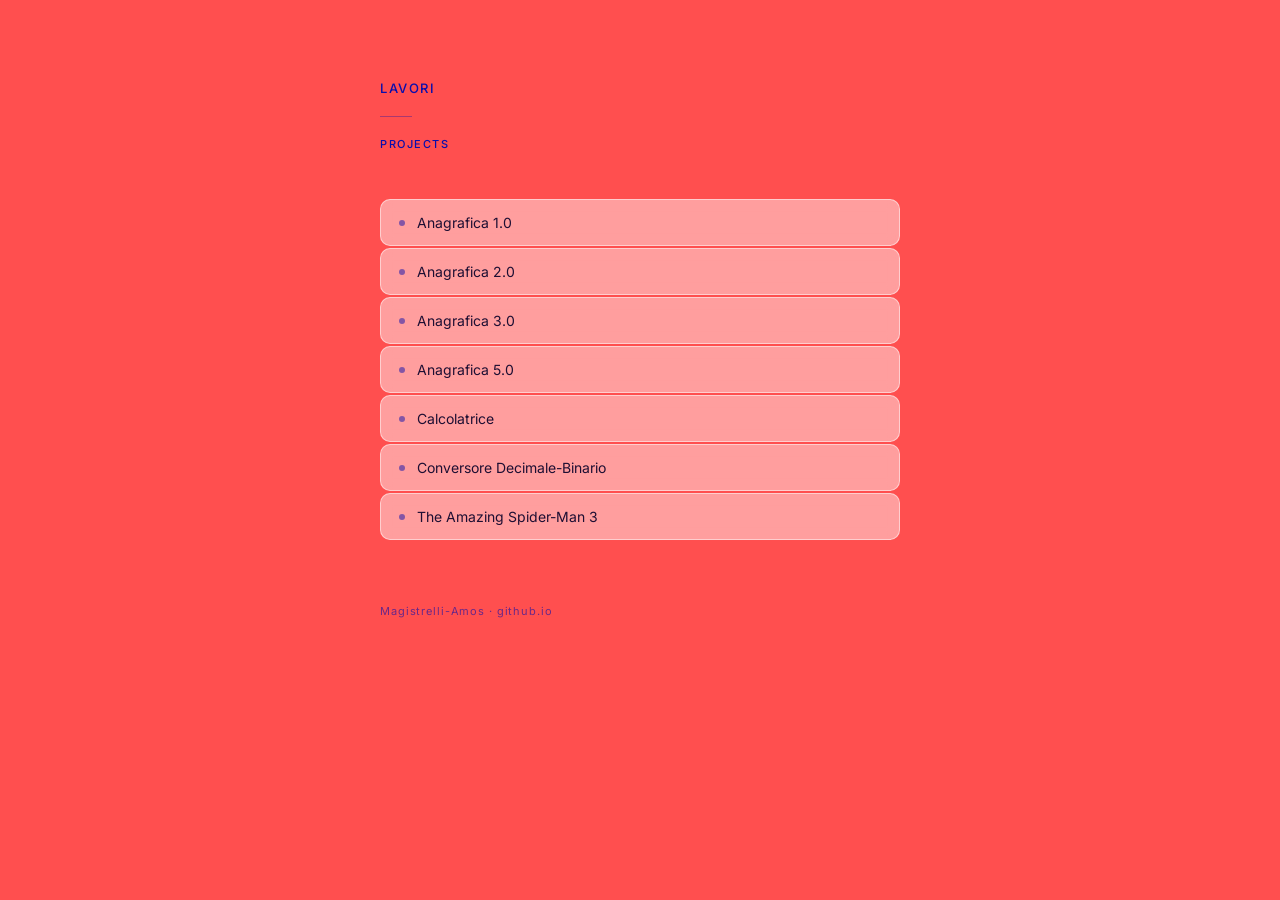
==== index.html @ 0e9fb5b5 "Update index.html" ====
<!DOCTYPE html>
<html lang="it">
  <head>
    <meta charset="UTF-8" />
    <meta name="viewport" content="width=device-width, initial-scale=1.0" />
    <title>Lavori</title>
    <link href="https://fonts.googleapis.com/css2?family=Inter:wght@300;400;500&display=swap" rel="stylesheet" />
    <style>
      *, *::before, *::after { box-sizing: border-box; margin: 0; padding: 0; }

      :root {
        --bg: #ff4f4f;
        --surface: rgba(255,255,255,0.45);
        --border: rgba(255,255,255,0.5);
        --border-hover: rgba(255,255,255,0.85);
        --text-primary: #1e0f33;
        --text-secondary: #090ead;
        --accent: #09f5f5;
      }

      body {
        background-color: var(--bg);
        font-family: 'Inter', sans-serif;
        font-weight: 400;
        color: var(--text-primary);
        min-height: 100vh;
        padding: 80px 24px 100px;
        transition: background-color 1.4s ease;
      }

      body.shiny {
        --bg: #64ccf3;
        --surface: rgba(255,255,255,0.45);
        --border: rgba(255,255,255,0.5);
        --border-hover: rgba(255,255,255,0.85);
        --text-primary: #002f44;
        --text-secondary: #1a6a8a;
        --accent: #004e72;
      }

      .flash {
        position: fixed; inset: 0;
        background: white; opacity: 0;
        pointer-events: none; z-index: 999;
      }
      .flash.active { animation: flash 0.8s ease forwards; }
      @keyframes flash {
        0%   { opacity: 0; }
        15%  { opacity: 0.85; }
        40%  { opacity: 0; }
        55%  { opacity: 0.4; }
        100% { opacity: 0; }
      }

      .container {
        max-width: 520px;
        margin: 0 auto;
      }

      header {
        margin-bottom: 48px;
      }

      .wordmark {
        font-size: 13px;
        font-weight: 500;
        letter-spacing: 0.12em;
        text-transform: uppercase;
        color: var(--text-secondary);
      }

      .divider {
        width: 32px;
        height: 1px;
        background: var(--text-secondary);
        opacity: 0.35;
        margin: 20px 0;
      }

      .section-label {
        font-size: 11px;
        font-weight: 500;
        letter-spacing: 0.14em;
        text-transform: uppercase;
        color: var(--text-secondary);
        margin-bottom: 20px;
      }

      .list {
        list-style: none;
        display: flex;
        flex-direction: column;
        gap: 2px;
      }

      .list-item a {
        display: flex;
        align-items: center;
        justify-content: space-between;
        padding: 14px 18px;
        background: var(--surface);
        border: 0.5px solid var(--border);
        border-radius: 10px;
        text-decoration: none;
        color: var(--text-primary);
        font-size: 14px;
        font-weight: 400;
        backdrop-filter: blur(6px);
        transition: border-color 0.15s, transform 0.15s, background 0.15s;
      }

      .list-item a:hover {
        border-color: var(--border-hover);
        background: rgba(255,255,255,0.6);
        transform: translateX(3px);
      }

      .item-left {
        display: flex;
        align-items: center;
        gap: 12px;
      }

      .item-dot {
        width: 6px; height: 6px;
        border-radius: 50%;
        background: var(--text-secondary);
        opacity: 0.5;
        flex-shrink: 0;
        transition: opacity 0.15s, background 0.15s;
      }

      .list-item a:hover .item-dot {
        opacity: 1;
        background: var(--accent);
      }

      .item-arrow {
        font-size: 13px;
        color: var(--text-secondary);
        opacity: 0;
        transition: opacity 0.15s, transform 0.15s;
      }

      .list-item a:hover .item-arrow {
        opacity: 1;
        transform: translateX(2px);
      }

      .list-item.wip a { opacity: 0.4; }

      footer {
        margin-top: 64px;
        font-size: 11px;
        color: var(--text-secondary);
        opacity: 0.6;
        letter-spacing: 0.08em;
      }

      @media (max-width: 480px) {
        body { padding: 48px 16px 80px; }
        .list-item a { padding: 13px 14px; }
      }
    </style>
  </head>
  <body>
    <div class="flash" id="flash"></div>

    <div class="container">
      <header>
        <div class="wordmark">Lavori</div>
        <div class="divider"></div>
        <div class="section-label">Projects</div>
      </header>

      <ul class="list">
        <li class="list-item"><a href="https://magistrelli-amos.github.io/lavoritps/Anagrafica Utente.html"><div class="item-left"><span class="item-dot"></span><span>Anagrafica 1.0</span></div><span class="item-arrow">→</span></a></li>
        <li class="list-item"><a href="https://magistrelli-amos.github.io/lavoritps/Anagrafica2.0.html"><div class="item-left"><span class="item-dot"></span><span>Anagrafica 2.0</span></div><span class="item-arrow">→</span></a></li>
        <li class="list-item"><a href="https://magistrelli-amos.github.io/lavoritps/anagrafica_3.0.html"><div class="item-left"><span class="item-dot"></span><span>Anagrafica 3.0</span></div><span class="item-arrow">→</span></a></li>
        <li class="list-item"><a href="https://magistrelli-amos.github.io/lavoritps/Anagrafica 5.0.html"><div class="item-left"><span class="item-dot"></span><span>Anagrafica 5.0</span></div><span class="item-arrow">→</span></a></li>
        <li class="list-item"><a href="https://magistrelli-amos.github.io/lavoritps/Calcolatrice.html"><div class="item-left"><span class="item-dot"></span><span>Calcolatrice</span></div><span class="item-arrow">→</span></a></li>
        <li class="list-item"><a href="https://magistrelli-amos.github.io/lavoritps/Conversore Decimale-Binario.html"><div class="item-left"><span class="item-dot"></span><span>Conversore Decimale-Binario</span></div><span class="item-arrow">→</span></a></li>
         <li class="list-item"><a href="https://magistrelli-amos.github.io/lavoritps/TASM3_fansite.html"><div class="item-left"><span class="item-dot"></span><span>The Amazing Spider-Man 3</span></div><span class="item-arrow">→</span></a></li>
      </ul>

      <footer>Magistrelli-Amos · github.io</footer>
    </div>

    <script>
      if (Math.random() < 1 / 4096) {
        const flash = document.getElementById('flash');
        flash.classList.add('active');
        setTimeout(() => {
          document.body.classList.add('shiny');
          flash.classList.remove('active');
        }, 420);
      }
    </script>
  </body>
</html>
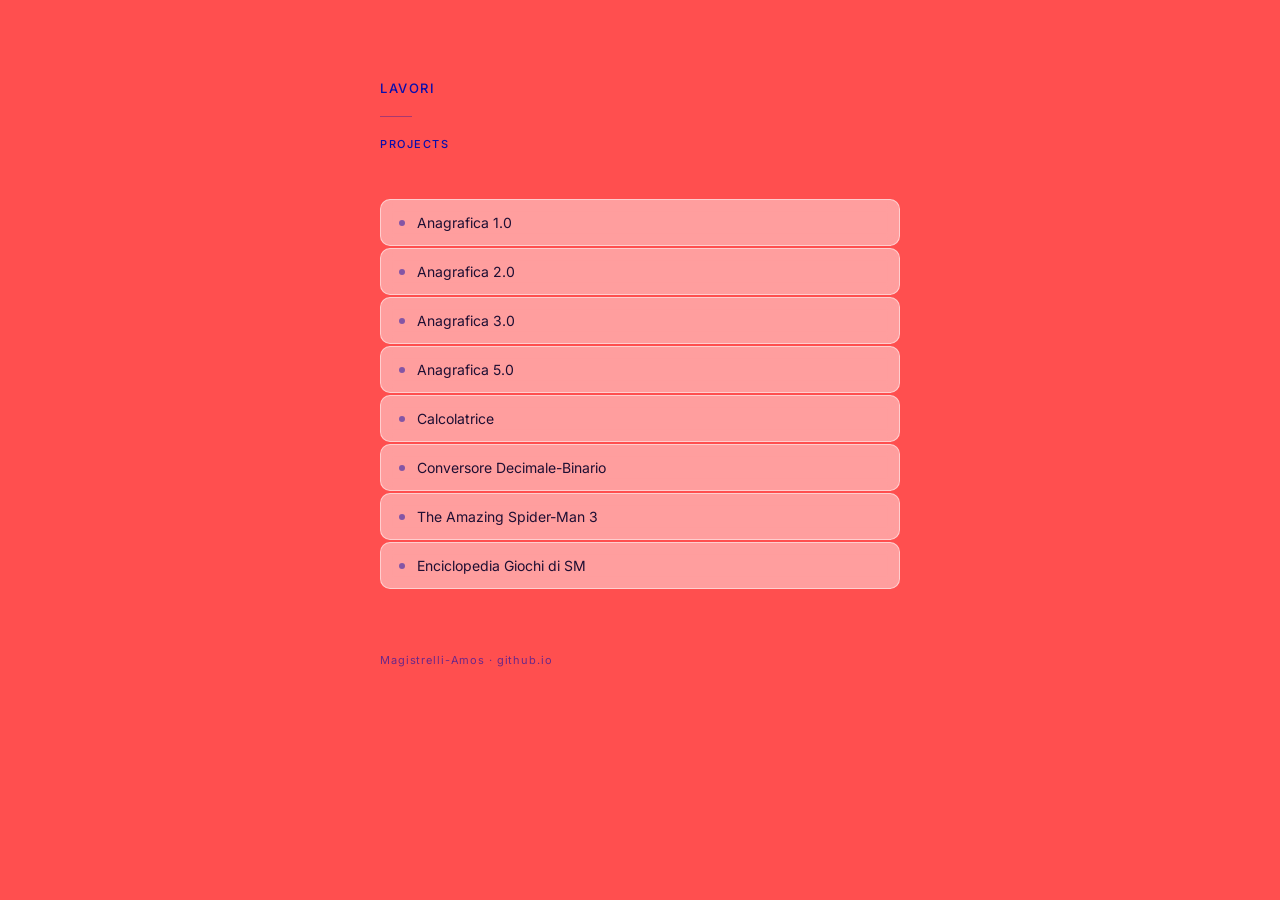
==== commit 2be9a863: "Add link to Spiderman Games Encyclopedia" ====
--- a/index.html
+++ b/index.html
@@ -181,6 +181,7 @@
         <li class="list-item"><a href="https://magistrelli-amos.github.io/lavoritps/Calcolatrice.html"><div class="item-left"><span class="item-dot"></span><span>Calcolatrice</span></div><span class="item-arrow">→</span></a></li>
         <li class="list-item"><a href="https://magistrelli-amos.github.io/lavoritps/Conversore Decimale-Binario.html"><div class="item-left"><span class="item-dot"></span><span>Conversore Decimale-Binario</span></div><span class="item-arrow">→</span></a></li>
          <li class="list-item"><a href="https://magistrelli-amos.github.io/lavoritps/TASM3_fansite.html"><div class="item-left"><span class="item-dot"></span><span>The Amazing Spider-Man 3</span></div><span class="item-arrow">→</span></a></li>
+        <li class="list-item"><a href="https://magistrelli-amos.github.io/lavoritps/spiderman_games_encyclopedia.html"><div class="item-left"><span class="item-dot"></span><span>Enciclopedia Giochi di SM</span></div><span class="item-arrow">→</span></a></li>
       </ul>
 
       <footer>Magistrelli-Amos · github.io</footer>
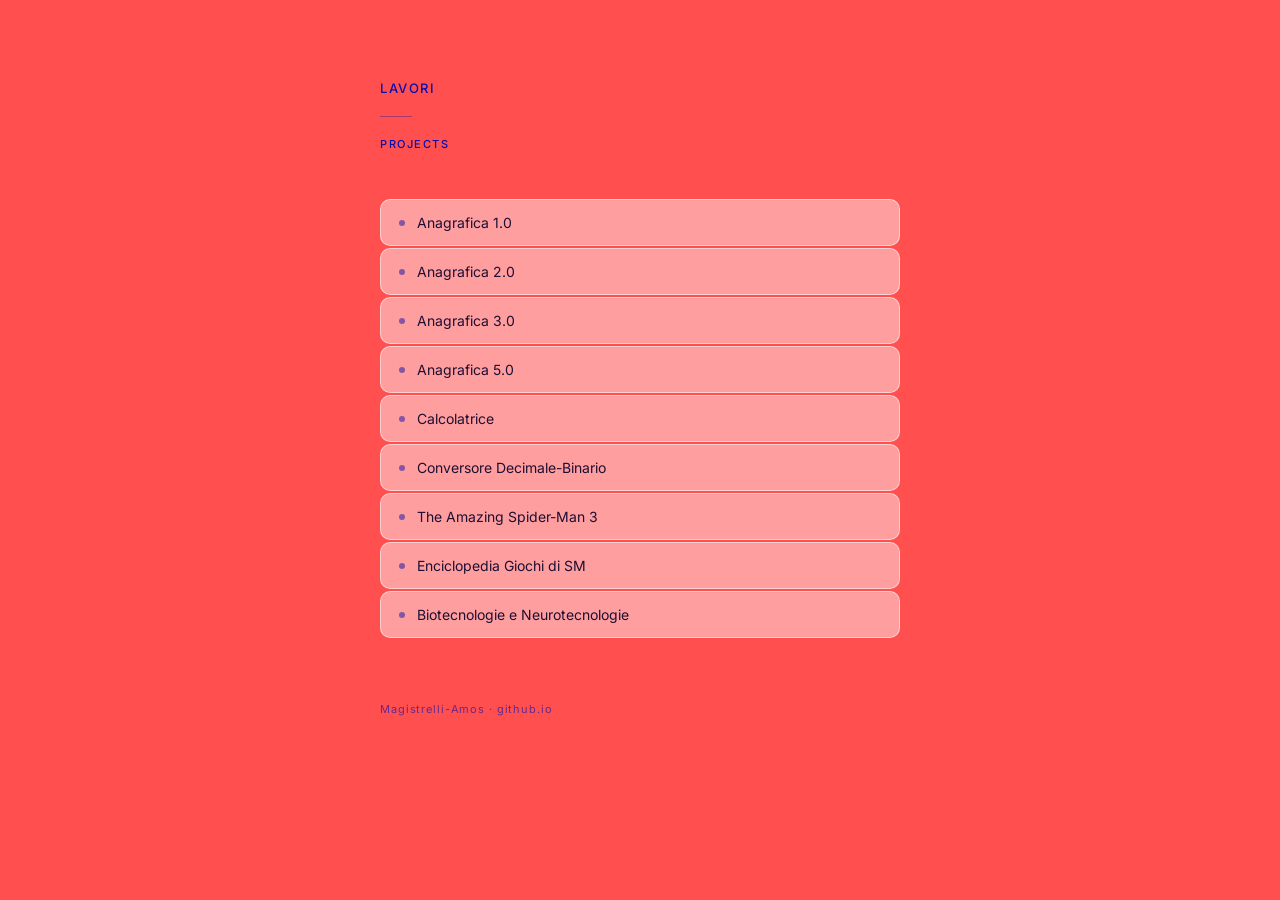
==== commit 0b28f593: "Add link to Biotecnologie e Neurotecnologie" ====
--- a/index.html
+++ b/index.html
@@ -182,6 +182,7 @@
         <li class="list-item"><a href="https://magistrelli-amos.github.io/lavoritps/Conversore Decimale-Binario.html"><div class="item-left"><span class="item-dot"></span><span>Conversore Decimale-Binario</span></div><span class="item-arrow">→</span></a></li>
          <li class="list-item"><a href="https://magistrelli-amos.github.io/lavoritps/TASM3_fansite.html"><div class="item-left"><span class="item-dot"></span><span>The Amazing Spider-Man 3</span></div><span class="item-arrow">→</span></a></li>
         <li class="list-item"><a href="https://magistrelli-amos.github.io/lavoritps/spiderman_games_encyclopedia.html"><div class="item-left"><span class="item-dot"></span><span>Enciclopedia Giochi di SM</span></div><span class="item-arrow">→</span></a></li>
+        <li class="list-item"><a href="https://magistrelli-amos.github.io/lavoritps/biotecnologie-neurotecnologie.htm"><div class="item-left"><span class="item-dot"></span><span>Biotecnologie e Neurotecnologie</span></div><span class="item-arrow">→</span></a></li>
       </ul>
 
       <footer>Magistrelli-Amos · github.io</footer>
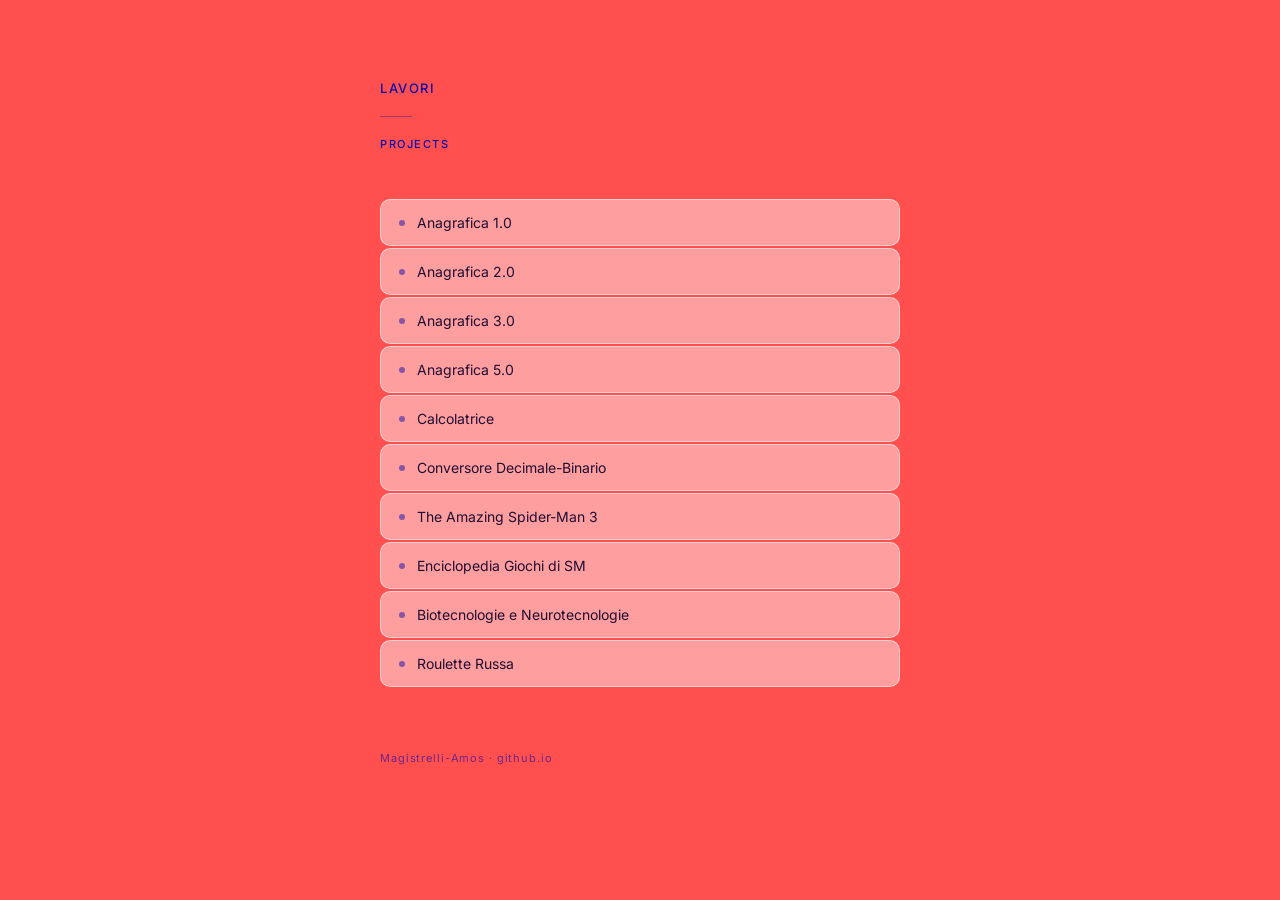
==== commit 217f7116: "Update index.html" ====
--- a/index.html
+++ b/index.html
@@ -182,7 +182,8 @@
         <li class="list-item"><a href="https://magistrelli-amos.github.io/lavoritps/Conversore Decimale-Binario.html"><div class="item-left"><span class="item-dot"></span><span>Conversore Decimale-Binario</span></div><span class="item-arrow">→</span></a></li>
          <li class="list-item"><a href="https://magistrelli-amos.github.io/lavoritps/TASM3_fansite.html"><div class="item-left"><span class="item-dot"></span><span>The Amazing Spider-Man 3</span></div><span class="item-arrow">→</span></a></li>
         <li class="list-item"><a href="https://magistrelli-amos.github.io/lavoritps/spiderman_games_encyclopedia.html"><div class="item-left"><span class="item-dot"></span><span>Enciclopedia Giochi di SM</span></div><span class="item-arrow">→</span></a></li>
-        <li class="list-item"><a href="https://magistrelli-amos.github.io/lavoritps/biotecnologie-neurotecnologie.htm"><div class="item-left"><span class="item-dot"></span><span>Biotecnologie e Neurotecnologie</span></div><span class="item-arrow">→</span></a></li>
+        <li class="list-item"><a href="https://magistrelli-amos.github.io/lavoritps/biotecnologie-neurotecnologie.html"><div class="item-left"><span class="item-dot"></span><span>Biotecnologie e Neurotecnologie</span></div><span class="item-arrow">→</span></a></li>
+         <li class="list-item"><a href="https://magistrelli-amos.github.io/lavoritps/roulette.html"><div class="item-left"><span class="item-dot"></span><span>Roulette Russa</span></div><span class="item-arrow">→</span></a></li>
       </ul>
 
       <footer>Magistrelli-Amos · github.io</footer>
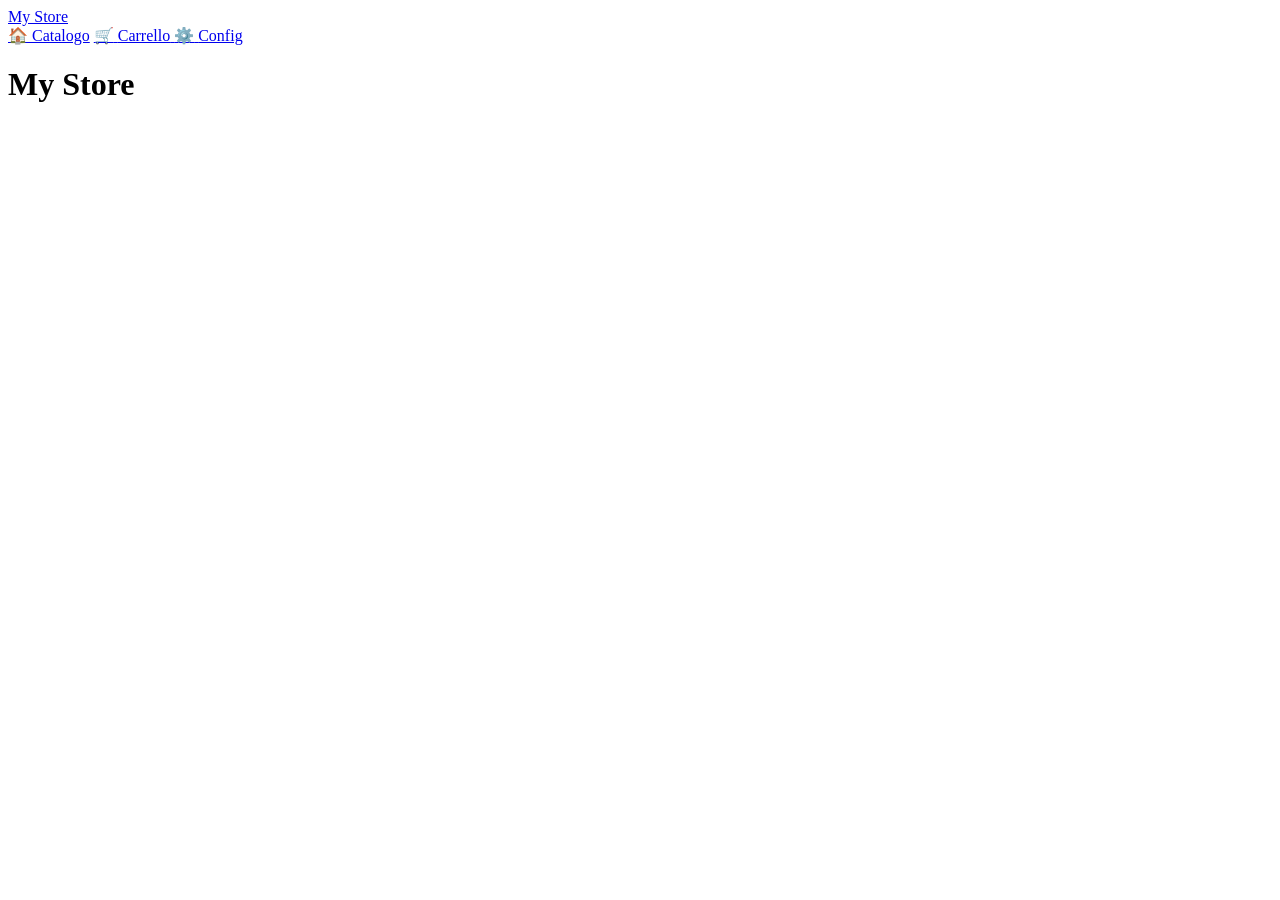
==== commit 2aca195b: "Add files via upload" ====
--- a/index.html
+++ b/index.html
@@ -1,203 +1,229 @@
 <!DOCTYPE html>
 <html lang="it">
-  <head>
-    <meta charset="UTF-8" />
-    <meta name="viewport" content="width=device-width, initial-scale=1.0" />
-    <title>Lavori</title>
-    <link href="https://fonts.googleapis.com/css2?family=Inter:wght@300;400;500&display=swap" rel="stylesheet" />
-    <style>
-      *, *::before, *::after { box-sizing: border-box; margin: 0; padding: 0; }
-
-      :root {
-        --bg: #ff4f4f;
-        --surface: rgba(255,255,255,0.45);
-        --border: rgba(255,255,255,0.5);
-        --border-hover: rgba(255,255,255,0.85);
-        --text-primary: #1e0f33;
-        --text-secondary: #090ead;
-        --accent: #09f5f5;
-      }
-
-      body {
-        background-color: var(--bg);
-        font-family: 'Inter', sans-serif;
-        font-weight: 400;
-        color: var(--text-primary);
-        min-height: 100vh;
-        padding: 80px 24px 100px;
-        transition: background-color 1.4s ease;
-      }
-
-      body.shiny {
-        --bg: #64ccf3;
-        --surface: rgba(255,255,255,0.45);
-        --border: rgba(255,255,255,0.5);
-        --border-hover: rgba(255,255,255,0.85);
-        --text-primary: #002f44;
-        --text-secondary: #1a6a8a;
-        --accent: #004e72;
-      }
-
-      .flash {
-        position: fixed; inset: 0;
-        background: white; opacity: 0;
-        pointer-events: none; z-index: 999;
-      }
-      .flash.active { animation: flash 0.8s ease forwards; }
-      @keyframes flash {
-        0%   { opacity: 0; }
-        15%  { opacity: 0.85; }
-        40%  { opacity: 0; }
-        55%  { opacity: 0.4; }
-        100% { opacity: 0; }
-      }
-
-      .container {
-        max-width: 520px;
-        margin: 0 auto;
-      }
-
-      header {
-        margin-bottom: 48px;
-      }
-
-      .wordmark {
-        font-size: 13px;
-        font-weight: 500;
-        letter-spacing: 0.12em;
-        text-transform: uppercase;
-        color: var(--text-secondary);
-      }
-
-      .divider {
-        width: 32px;
-        height: 1px;
-        background: var(--text-secondary);
-        opacity: 0.35;
-        margin: 20px 0;
-      }
-
-      .section-label {
-        font-size: 11px;
-        font-weight: 500;
-        letter-spacing: 0.14em;
-        text-transform: uppercase;
-        color: var(--text-secondary);
-        margin-bottom: 20px;
-      }
-
-      .list {
-        list-style: none;
-        display: flex;
-        flex-direction: column;
-        gap: 2px;
-      }
-
-      .list-item a {
-        display: flex;
-        align-items: center;
-        justify-content: space-between;
-        padding: 14px 18px;
-        background: var(--surface);
-        border: 0.5px solid var(--border);
-        border-radius: 10px;
-        text-decoration: none;
-        color: var(--text-primary);
-        font-size: 14px;
-        font-weight: 400;
-        backdrop-filter: blur(6px);
-        transition: border-color 0.15s, transform 0.15s, background 0.15s;
-      }
-
-      .list-item a:hover {
-        border-color: var(--border-hover);
-        background: rgba(255,255,255,0.6);
-        transform: translateX(3px);
-      }
-
-      .item-left {
-        display: flex;
-        align-items: center;
-        gap: 12px;
-      }
-
-      .item-dot {
-        width: 6px; height: 6px;
-        border-radius: 50%;
-        background: var(--text-secondary);
-        opacity: 0.5;
-        flex-shrink: 0;
-        transition: opacity 0.15s, background 0.15s;
-      }
-
-      .list-item a:hover .item-dot {
-        opacity: 1;
-        background: var(--accent);
-      }
-
-      .item-arrow {
-        font-size: 13px;
-        color: var(--text-secondary);
-        opacity: 0;
-        transition: opacity 0.15s, transform 0.15s;
-      }
-
-      .list-item a:hover .item-arrow {
-        opacity: 1;
-        transform: translateX(2px);
-      }
-
-      .list-item.wip a { opacity: 0.4; }
-
-      footer {
-        margin-top: 64px;
-        font-size: 11px;
-        color: var(--text-secondary);
-        opacity: 0.6;
-        letter-spacing: 0.08em;
-      }
-
-      @media (max-width: 480px) {
-        body { padding: 48px 16px 80px; }
-        .list-item a { padding: 13px 14px; }
-      }
-    </style>
-  </head>
-  <body>
-    <div class="flash" id="flash"></div>
-
-    <div class="container">
-      <header>
-        <div class="wordmark">Lavori</div>
-        <div class="divider"></div>
-        <div class="section-label">Projects</div>
-      </header>
-
-      <ul class="list">
-        <li class="list-item"><a href="https://magistrelli-amos.github.io/lavoritps/Anagrafica Utente.html"><div class="item-left"><span class="item-dot"></span><span>Anagrafica 1.0</span></div><span class="item-arrow">→</span></a></li>
-        <li class="list-item"><a href="https://magistrelli-amos.github.io/lavoritps/Anagrafica2.0.html"><div class="item-left"><span class="item-dot"></span><span>Anagrafica 2.0</span></div><span class="item-arrow">→</span></a></li>
-        <li class="list-item"><a href="https://magistrelli-amos.github.io/lavoritps/anagrafica_3.0.html"><div class="item-left"><span class="item-dot"></span><span>Anagrafica 3.0</span></div><span class="item-arrow">→</span></a></li>
-        <li class="list-item"><a href="https://magistrelli-amos.github.io/lavoritps/Anagrafica 5.0.html"><div class="item-left"><span class="item-dot"></span><span>Anagrafica 5.0</span></div><span class="item-arrow">→</span></a></li>
-        <li class="list-item"><a href="https://magistrelli-amos.github.io/lavoritps/Calcolatrice.html"><div class="item-left"><span class="item-dot"></span><span>Calcolatrice</span></div><span class="item-arrow">→</span></a></li>
-        <li class="list-item"><a href="https://magistrelli-amos.github.io/lavoritps/Conversore Decimale-Binario.html"><div class="item-left"><span class="item-dot"></span><span>Conversore Decimale-Binario</span></div><span class="item-arrow">→</span></a></li>
-         <li class="list-item"><a href="https://magistrelli-amos.github.io/lavoritps/TASM3_fansite.html"><div class="item-left"><span class="item-dot"></span><span>The Amazing Spider-Man 3</span></div><span class="item-arrow">→</span></a></li>
-        <li class="list-item"><a href="https://magistrelli-amos.github.io/lavoritps/spiderman_games_encyclopedia.html"><div class="item-left"><span class="item-dot"></span><span>Enciclopedia Giochi di SM</span></div><span class="item-arrow">→</span></a></li>
-        <li class="list-item"><a href="https://magistrelli-amos.github.io/lavoritps/biotecnologie-neurotecnologie.html"><div class="item-left"><span class="item-dot"></span><span>Biotecnologie e Neurotecnologie</span></div><span class="item-arrow">→</span></a></li>
-         <li class="list-item"><a href="https://magistrelli-amos.github.io/lavoritps/roulette.html"><div class="item-left"><span class="item-dot"></span><span>Roulette Russa</span></div><span class="item-arrow">→</span></a></li>
-      </ul>
-
-      <footer>Magistrelli-Amos · github.io</footer>
+<head>
+  <meta charset="UTF-8">
+  <meta name="viewport" content="width=device-width, initial-scale=1.0">
+  <title>Catalogo</title>
+  <link rel="stylesheet" href="store.css">
+</head>
+<body>
+
+<!-- NAVBAR -->
+<nav class="navbar">
+  <div class="navbar-inner">
+    <a href="index.html" class="brand">
+      <img src="" class="store-logo" onerror="this.style.display='none'" alt="">
+      <div class="brand-text">
+        <span class="store-name">My Store</span>
+        <span class="store-tagline"></span>
+      </div>
+    </a>
+    <div class="nav-links">
+      <a href="index.html" class="active"><span>🏠</span> <span>Catalogo</span></a>
+      <a href="cart.html" class="cart-btn">
+        <span>🛒</span> <span>Carrello</span>
+        <span id="cart-badge" style="display:none;"></span>
+      </a>
+      <a href="ini.html"><span>⚙️</span> <span>Config</span></a>
     </div>
-
-    <script>
-      if (Math.random() < 1 / 4096) {
-        const flash = document.getElementById('flash');
-        flash.classList.add('active');
-        setTimeout(() => {
-          document.body.classList.add('shiny');
-          flash.classList.remove('active');
-        }, 420);
-      }
-    </script>
-  </body>
+  </div>
+</nav>
+
+<!-- HERO -->
+<div class="page-hero" id="page-hero">
+  <h1 class="store-name">My Store</h1>
+  <p class="store-tagline"></p>
+</div>
+
+<!-- MAIN -->
+<div class="container">
+
+  <!-- NO CONFIG ALERT -->
+  <div id="no-config" style="display:none; text-align:center; padding:80px 24px;">
+    <div style="font-size:4rem;margin-bottom:16px;">📂</div>
+    <h2 style="font-family:var(--font-display);font-size:1.8rem;margin-bottom:10px;">Nessun catalogo configurato</h2>
+    <p style="color:var(--text-muted);margin-bottom:24px;">Carica il tuo file CSV dalla pagina di configurazione per visualizzare i prodotti.</p>
+    <a href="ini.html" class="btn btn-primary btn-lg">⚙️ Configura il negozio</a>
+  </div>
+
+  <!-- FILTERS -->
+  <div class="filters-bar" id="filters-bar" style="display:none;">
+    <div class="search-box">
+      <svg class="search-icon" width="16" height="16" fill="none" stroke="currentColor" stroke-width="2" viewBox="0 0 24 24"><circle cx="11" cy="11" r="8"/><path d="m21 21-4.35-4.35"/></svg>
+      <input type="text" id="search-input" placeholder="Cerca prodotti…" oninput="filterProducts()">
+    </div>
+    <select class="filter-select" id="brand-filter" onchange="filterProducts()">
+      <option value="">Tutte le marche</option>
+    </select>
+    <select class="filter-select" id="sort-select" onchange="filterProducts()">
+      <option value="">Ordine: predefinito</option>
+      <option value="price-asc">Prezzo: crescente</option>
+      <option value="price-desc">Prezzo: decrescente</option>
+      <option value="name-asc">Nome: A-Z</option>
+      <option value="name-desc">Nome: Z-A</option>
+    </select>
+    <span class="results-count" id="results-count"></span>
+  </div>
+
+  <!-- GRID -->
+  <div class="product-grid" id="product-grid"></div>
+
+</div>
+
+<div class="toast-container" id="toast-container"></div>
+
+<script src="store.js"></script>
+<script>
+let allProducts = [];
+let cfg = {};
+
+async function init() {
+  cfg = getConfig();
+  if (!cfg.csvData) {
+    document.getElementById('no-config').style.display = 'block';
+    document.getElementById('filters-bar').style.display = 'none';
+    return;
+  }
+
+  allProducts = parseCSV(cfg.csvData);
+
+  // Apply column mapping
+  if (cfg.mapping) {
+    allProducts = allProducts.map(p => remapProduct(p, cfg.mapping));
+  }
+
+  if (allProducts.length === 0) {
+    document.getElementById('no-config').style.display = 'block';
+    return;
+  }
+
+  document.getElementById('filters-bar').style.display = 'flex';
+  populateBrandFilter();
+  renderProducts(allProducts);
+}
+
+function remapProduct(p, mapping) {
+  const result = { ...p };
+  Object.entries(mapping).forEach(([stdKey, csvKey]) => {
+    if (csvKey && csvKey !== stdKey && p[csvKey] !== undefined) {
+      result[stdKey] = p[csvKey];
+    }
+  });
+  return result;
+}
+
+function populateBrandFilter() {
+  const brands = [...new Set(allProducts.map(p => p.marca).filter(Boolean))].sort();
+  const sel = document.getElementById('brand-filter');
+  brands.forEach(b => {
+    const opt = document.createElement('option');
+    opt.value = b;
+    opt.textContent = b;
+    sel.appendChild(opt);
+  });
+}
+
+function filterProducts() {
+  const q = document.getElementById('search-input').value.toLowerCase();
+  const brand = document.getElementById('brand-filter').value;
+  const sort = document.getElementById('sort-select').value;
+
+  let filtered = allProducts.filter(p => {
+    const matchQ = !q ||
+      (p.marca || '').toLowerCase().includes(q) ||
+      (p.modello || '').toLowerCase().includes(q) ||
+      (p.descrizione || '').toLowerCase().includes(q);
+    const matchBrand = !brand || p.marca === brand;
+    return matchQ && matchBrand;
+  });
+
+  if (sort === 'price-asc') filtered.sort((a,b) => parsePrice(a.prezzo) - parsePrice(b.prezzo));
+  else if (sort === 'price-desc') filtered.sort((a,b) => parsePrice(b.prezzo) - parsePrice(a.prezzo));
+  else if (sort === 'name-asc') filtered.sort((a,b) => (a.modello||'').localeCompare(b.modello||''));
+  else if (sort === 'name-desc') filtered.sort((a,b) => (b.modello||'').localeCompare(a.modello||''));
+
+  renderProducts(filtered);
+}
+
+function renderProducts(products) {
+  const grid = document.getElementById('product-grid');
+  const count = document.getElementById('results-count');
+  const currency = cfg.currency || '€';
+  const labels = cfg.labels || {};
+
+  count.textContent = `${products.length} prodott${products.length === 1 ? 'o' : 'i'}`;
+
+  if (products.length === 0) {
+    grid.innerHTML = `<div style="grid-column:1/-1;text-align:center;padding:60px 24px;color:var(--text-muted);">
+      <div style="font-size:3rem;margin-bottom:12px;">🔍</div>
+      <h3 style="font-family:var(--font-display);margin-bottom:6px;">Nessun prodotto trovato</h3>
+      <p>Prova a modificare la ricerca o i filtri.</p>
+    </div>`;
+    return;
+  }
+
+  grid.innerHTML = products.map((p, i) => {
+    const price = parsePrice(p.prezzo);
+    const priceStr = price > 0 ? formatPrice(price, currency) : (p.prezzo || 'N/D');
+    const imgUrl = p.immagine || '';
+    const delay = Math.min(i * 60, 600);
+
+    return `
+    <div class="product-card" style="animation-delay:${delay}ms" onclick="openProduct(${i})">
+      <div class="card-img-wrap">
+        ${imgUrl
+          ? `<img src="${escHtml(imgUrl)}" alt="${escHtml(p.modello||'')}" loading="lazy" onerror="this.style.display='none';this.nextElementSibling.style.display='flex'">`
+          : ''}
+        <div class="card-img-placeholder" style="display:${imgUrl?'none':'flex'};align-items:center;justify-content:center;width:100%;height:100%">🛍️</div>
+      </div>
+      <div class="card-body">
+        <div class="card-brand">${escHtml(p.marca || '')}</div>
+        <div class="card-title">${escHtml(p.modello || '')}</div>
+        <div class="card-desc">${escHtml(p.descrizione || '')}</div>
+      </div>
+      <div class="card-footer">
+        <span class="card-price">${escHtml(priceStr)}</span>
+        <button class="btn btn-primary btn-sm" onclick="event.stopPropagation();quickAdd(${i})">
+          <svg width="14" height="14" fill="none" stroke="currentColor" stroke-width="2.5" viewBox="0 0 24 24"><path d="M12 5v14M5 12h14"/></svg>
+          Aggiungi
+        </button>
+      </div>
+    </div>`;
+  }).join('');
+
+  // Store reference for quickAdd by index
+  window._filteredProducts = products;
+}
+
+function openProduct(index) {
+  const p = window._filteredProducts[index];
+  if (!p) return;
+  // encode product as base64 in URL param
+  const encoded = btoa(encodeURIComponent(JSON.stringify(p)));
+  window.location.href = `product.html?d=${encoded}`;
+}
+
+function quickAdd(index) {
+  const p = window._filteredProducts[index];
+  if (!p) return;
+  addToCart(p, 1);
+  showToast(`✅ "${p.modello}" aggiunto al carrello!`, 'success');
+}
+
+function escHtml(str) {
+  return String(str).replace(/&/g,'&amp;').replace(/</g,'&lt;').replace(/>/g,'&gt;').replace(/"/g,'&quot;');
+}
+
+function showToast(msg, type = '') {
+  const c = document.getElementById('toast-container');
+  const t = document.createElement('div');
+  t.className = 'toast ' + type;
+  t.textContent = msg;
+  c.appendChild(t);
+  setTimeout(() => t.remove(), 3000);
+}
+
+init();
+</script>
+</body>
 </html>
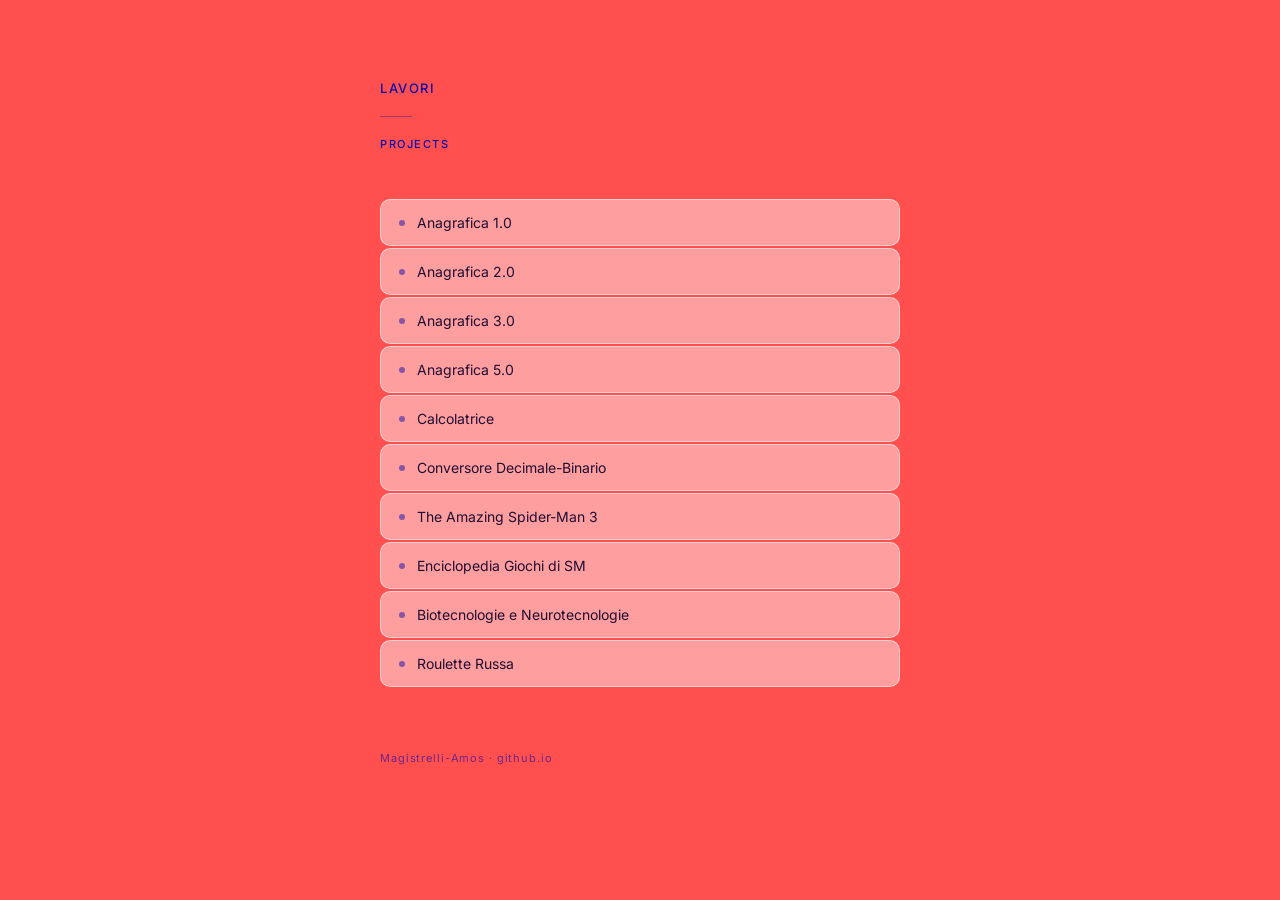
==== commit 99603322: "Refactor index.html for new layout and styles" ====
--- a/index.html
+++ b/index.html
@@ -1,229 +1,203 @@
 <!DOCTYPE html>
 <html lang="it">
-<head>
-  <meta charset="UTF-8">
-  <meta name="viewport" content="width=device-width, initial-scale=1.0">
-  <title>Catalogo</title>
-  <link rel="stylesheet" href="store.css">
-</head>
-<body>
-
-<!-- NAVBAR -->
-<nav class="navbar">
-  <div class="navbar-inner">
-    <a href="index.html" class="brand">
-      <img src="" class="store-logo" onerror="this.style.display='none'" alt="">
-      <div class="brand-text">
-        <span class="store-name">My Store</span>
-        <span class="store-tagline"></span>
-      </div>
-    </a>
-    <div class="nav-links">
-      <a href="index.html" class="active"><span>🏠</span> <span>Catalogo</span></a>
-      <a href="cart.html" class="cart-btn">
-        <span>🛒</span> <span>Carrello</span>
-        <span id="cart-badge" style="display:none;"></span>
-      </a>
-      <a href="ini.html"><span>⚙️</span> <span>Config</span></a>
+  <head>
+    <meta charset="UTF-8" />
+    <meta name="viewport" content="width=device-width, initial-scale=1.0" />
+    <title>Lavori</title>
+    <link href="https://fonts.googleapis.com/css2?family=Inter:wght@300;400;500&display=swap" rel="stylesheet" />
+    <style>
+      *, *::before, *::after { box-sizing: border-box; margin: 0; padding: 0; }
+
+      :root {
+        --bg: #ff4f4f;
+        --surface: rgba(255,255,255,0.45);
+        --border: rgba(255,255,255,0.5);
+        --border-hover: rgba(255,255,255,0.85);
+        --text-primary: #1e0f33;
+        --text-secondary: #090ead;
+        --accent: #09f5f5;
+      }
+
+      body {
+        background-color: var(--bg);
+        font-family: 'Inter', sans-serif;
+        font-weight: 400;
+        color: var(--text-primary);
+        min-height: 100vh;
+        padding: 80px 24px 100px;
+        transition: background-color 1.4s ease;
+      }
+
+      body.shiny {
+        --bg: #64ccf3;
+        --surface: rgba(255,255,255,0.45);
+        --border: rgba(255,255,255,0.5);
+        --border-hover: rgba(255,255,255,0.85);
+        --text-primary: #002f44;
+        --text-secondary: #1a6a8a;
+        --accent: #004e72;
+      }
+
+      .flash {
+        position: fixed; inset: 0;
+        background: white; opacity: 0;
+        pointer-events: none; z-index: 999;
+      }
+      .flash.active { animation: flash 0.8s ease forwards; }
+      @keyframes flash {
+        0%   { opacity: 0; }
+        15%  { opacity: 0.85; }
+        40%  { opacity: 0; }
+        55%  { opacity: 0.4; }
+        100% { opacity: 0; }
+      }
+
+      .container {
+        max-width: 520px;
+        margin: 0 auto;
+      }
+
+      header {
+        margin-bottom: 48px;
+      }
+
+      .wordmark {
+        font-size: 13px;
+        font-weight: 500;
+        letter-spacing: 0.12em;
+        text-transform: uppercase;
+        color: var(--text-secondary);
+      }
+
+      .divider {
+        width: 32px;
+        height: 1px;
+        background: var(--text-secondary);
+        opacity: 0.35;
+        margin: 20px 0;
+      }
+
+      .section-label {
+        font-size: 11px;
+        font-weight: 500;
+        letter-spacing: 0.14em;
+        text-transform: uppercase;
+        color: var(--text-secondary);
+        margin-bottom: 20px;
+      }
+
+      .list {
+        list-style: none;
+        display: flex;
+        flex-direction: column;
+        gap: 2px;
+      }
+
+      .list-item a {
+        display: flex;
+        align-items: center;
+        justify-content: space-between;
+        padding: 14px 18px;
+        background: var(--surface);
+        border: 0.5px solid var(--border);
+        border-radius: 10px;
+        text-decoration: none;
+        color: var(--text-primary);
+        font-size: 14px;
+        font-weight: 400;
+        backdrop-filter: blur(6px);
+        transition: border-color 0.15s, transform 0.15s, background 0.15s;
+      }
+
+      .list-item a:hover {
+        border-color: var(--border-hover);
+        background: rgba(255,255,255,0.6);
+        transform: translateX(3px);
+      }
+
+      .item-left {
+        display: flex;
+        align-items: center;
+        gap: 12px;
+      }
+
+      .item-dot {
+        width: 6px; height: 6px;
+        border-radius: 50%;
+        background: var(--text-secondary);
+        opacity: 0.5;
+        flex-shrink: 0;
+        transition: opacity 0.15s, background 0.15s;
+      }
+
+      .list-item a:hover .item-dot {
+        opacity: 1;
+        background: var(--accent);
+      }
+
+      .item-arrow {
+        font-size: 13px;
+        color: var(--text-secondary);
+        opacity: 0;
+        transition: opacity 0.15s, transform 0.15s;
+      }
+
+      .list-item a:hover .item-arrow {
+        opacity: 1;
+        transform: translateX(2px);
+      }
+
+      .list-item.wip a { opacity: 0.4; }
+
+      footer {
+        margin-top: 64px;
+        font-size: 11px;
+        color: var(--text-secondary);
+        opacity: 0.6;
+        letter-spacing: 0.08em;
+      }
+
+      @media (max-width: 480px) {
+        body { padding: 48px 16px 80px; }
+        .list-item a { padding: 13px 14px; }
+      }
+    </style>
+  </head>
+  <body>
+    <div class="flash" id="flash"></div>
+
+    <div class="container">
+      <header>
+        <div class="wordmark">Lavori</div>
+        <div class="divider"></div>
+        <div class="section-label">Projects</div>
+      </header>
+
+      <ul class="list">
+        <li class="list-item"><a href="https://magistrelli-amos.github.io/lavoritps/Anagrafica Utente.html"><div class="item-left"><span class="item-dot"></span><span>Anagrafica 1.0</span></div><span class="item-arrow">→</span></a></li>
+        <li class="list-item"><a href="https://magistrelli-amos.github.io/lavoritps/Anagrafica2.0.html"><div class="item-left"><span class="item-dot"></span><span>Anagrafica 2.0</span></div><span class="item-arrow">→</span></a></li>
+        <li class="list-item"><a href="https://magistrelli-amos.github.io/lavoritps/anagrafica_3.0.html"><div class="item-left"><span class="item-dot"></span><span>Anagrafica 3.0</span></div><span class="item-arrow">→</span></a></li>
+        <li class="list-item"><a href="https://magistrelli-amos.github.io/lavoritps/Anagrafica 5.0.html"><div class="item-left"><span class="item-dot"></span><span>Anagrafica 5.0</span></div><span class="item-arrow">→</span></a></li>
+        <li class="list-item"><a href="https://magistrelli-amos.github.io/lavoritps/Calcolatrice.html"><div class="item-left"><span class="item-dot"></span><span>Calcolatrice</span></div><span class="item-arrow">→</span></a></li>
+        <li class="list-item"><a href="https://magistrelli-amos.github.io/lavoritps/Conversore Decimale-Binario.html"><div class="item-left"><span class="item-dot"></span><span>Conversore Decimale-Binario</span></div><span class="item-arrow">→</span></a></li>
+         <li class="list-item"><a href="https://magistrelli-amos.github.io/lavoritps/TASM3_fansite.html"><div class="item-left"><span class="item-dot"></span><span>The Amazing Spider-Man 3</span></div><span class="item-arrow">→</span></a></li>
+        <li class="list-item"><a href="https://magistrelli-amos.github.io/lavoritps/spiderman_games_encyclopedia.html"><div class="item-left"><span class="item-dot"></span><span>Enciclopedia Giochi di SM</span></div><span class="item-arrow">→</span></a></li>
+        <li class="list-item"><a href="https://magistrelli-amos.github.io/lavoritps/biotecnologie-neurotecnologie.html"><div class="item-left"><span class="item-dot"></span><span>Biotecnologie e Neurotecnologie</span></div><span class="item-arrow">→</span></a></li>
+         <li class="list-item"><a href="https://magistrelli-amos.github.io/lavoritps/roulette.html"><div class="item-left"><span class="item-dot"></span><span>Roulette Russa</span></div><span class="item-arrow">→</span></a></li>
+      </ul>
+
+      <footer>Magistrelli-Amos · github.io</footer>
     </div>
-  </div>
-</nav>
-
-<!-- HERO -->
-<div class="page-hero" id="page-hero">
-  <h1 class="store-name">My Store</h1>
-  <p class="store-tagline"></p>
-</div>
-
-<!-- MAIN -->
-<div class="container">
-
-  <!-- NO CONFIG ALERT -->
-  <div id="no-config" style="display:none; text-align:center; padding:80px 24px;">
-    <div style="font-size:4rem;margin-bottom:16px;">📂</div>
-    <h2 style="font-family:var(--font-display);font-size:1.8rem;margin-bottom:10px;">Nessun catalogo configurato</h2>
-    <p style="color:var(--text-muted);margin-bottom:24px;">Carica il tuo file CSV dalla pagina di configurazione per visualizzare i prodotti.</p>
-    <a href="ini.html" class="btn btn-primary btn-lg">⚙️ Configura il negozio</a>
-  </div>
-
-  <!-- FILTERS -->
-  <div class="filters-bar" id="filters-bar" style="display:none;">
-    <div class="search-box">
-      <svg class="search-icon" width="16" height="16" fill="none" stroke="currentColor" stroke-width="2" viewBox="0 0 24 24"><circle cx="11" cy="11" r="8"/><path d="m21 21-4.35-4.35"/></svg>
-      <input type="text" id="search-input" placeholder="Cerca prodotti…" oninput="filterProducts()">
-    </div>
-    <select class="filter-select" id="brand-filter" onchange="filterProducts()">
-      <option value="">Tutte le marche</option>
-    </select>
-    <select class="filter-select" id="sort-select" onchange="filterProducts()">
-      <option value="">Ordine: predefinito</option>
-      <option value="price-asc">Prezzo: crescente</option>
-      <option value="price-desc">Prezzo: decrescente</option>
-      <option value="name-asc">Nome: A-Z</option>
-      <option value="name-desc">Nome: Z-A</option>
-    </select>
-    <span class="results-count" id="results-count"></span>
-  </div>
-
-  <!-- GRID -->
-  <div class="product-grid" id="product-grid"></div>
-
-</div>
-
-<div class="toast-container" id="toast-container"></div>
-
-<script src="store.js"></script>
-<script>
-let allProducts = [];
-let cfg = {};
-
-async function init() {
-  cfg = getConfig();
-  if (!cfg.csvData) {
-    document.getElementById('no-config').style.display = 'block';
-    document.getElementById('filters-bar').style.display = 'none';
-    return;
-  }
-
-  allProducts = parseCSV(cfg.csvData);
-
-  // Apply column mapping
-  if (cfg.mapping) {
-    allProducts = allProducts.map(p => remapProduct(p, cfg.mapping));
-  }
-
-  if (allProducts.length === 0) {
-    document.getElementById('no-config').style.display = 'block';
-    return;
-  }
-
-  document.getElementById('filters-bar').style.display = 'flex';
-  populateBrandFilter();
-  renderProducts(allProducts);
-}
-
-function remapProduct(p, mapping) {
-  const result = { ...p };
-  Object.entries(mapping).forEach(([stdKey, csvKey]) => {
-    if (csvKey && csvKey !== stdKey && p[csvKey] !== undefined) {
-      result[stdKey] = p[csvKey];
-    }
-  });
-  return result;
-}
-
-function populateBrandFilter() {
-  const brands = [...new Set(allProducts.map(p => p.marca).filter(Boolean))].sort();
-  const sel = document.getElementById('brand-filter');
-  brands.forEach(b => {
-    const opt = document.createElement('option');
-    opt.value = b;
-    opt.textContent = b;
-    sel.appendChild(opt);
-  });
-}
-
-function filterProducts() {
-  const q = document.getElementById('search-input').value.toLowerCase();
-  const brand = document.getElementById('brand-filter').value;
-  const sort = document.getElementById('sort-select').value;
-
-  let filtered = allProducts.filter(p => {
-    const matchQ = !q ||
-      (p.marca || '').toLowerCase().includes(q) ||
-      (p.modello || '').toLowerCase().includes(q) ||
-      (p.descrizione || '').toLowerCase().includes(q);
-    const matchBrand = !brand || p.marca === brand;
-    return matchQ && matchBrand;
-  });
-
-  if (sort === 'price-asc') filtered.sort((a,b) => parsePrice(a.prezzo) - parsePrice(b.prezzo));
-  else if (sort === 'price-desc') filtered.sort((a,b) => parsePrice(b.prezzo) - parsePrice(a.prezzo));
-  else if (sort === 'name-asc') filtered.sort((a,b) => (a.modello||'').localeCompare(b.modello||''));
-  else if (sort === 'name-desc') filtered.sort((a,b) => (b.modello||'').localeCompare(a.modello||''));
-
-  renderProducts(filtered);
-}
-
-function renderProducts(products) {
-  const grid = document.getElementById('product-grid');
-  const count = document.getElementById('results-count');
-  const currency = cfg.currency || '€';
-  const labels = cfg.labels || {};
-
-  count.textContent = `${products.length} prodott${products.length === 1 ? 'o' : 'i'}`;
-
-  if (products.length === 0) {
-    grid.innerHTML = `<div style="grid-column:1/-1;text-align:center;padding:60px 24px;color:var(--text-muted);">
-      <div style="font-size:3rem;margin-bottom:12px;">🔍</div>
-      <h3 style="font-family:var(--font-display);margin-bottom:6px;">Nessun prodotto trovato</h3>
-      <p>Prova a modificare la ricerca o i filtri.</p>
-    </div>`;
-    return;
-  }
-
-  grid.innerHTML = products.map((p, i) => {
-    const price = parsePrice(p.prezzo);
-    const priceStr = price > 0 ? formatPrice(price, currency) : (p.prezzo || 'N/D');
-    const imgUrl = p.immagine || '';
-    const delay = Math.min(i * 60, 600);
-
-    return `
-    <div class="product-card" style="animation-delay:${delay}ms" onclick="openProduct(${i})">
-      <div class="card-img-wrap">
-        ${imgUrl
-          ? `<img src="${escHtml(imgUrl)}" alt="${escHtml(p.modello||'')}" loading="lazy" onerror="this.style.display='none';this.nextElementSibling.style.display='flex'">`
-          : ''}
-        <div class="card-img-placeholder" style="display:${imgUrl?'none':'flex'};align-items:center;justify-content:center;width:100%;height:100%">🛍️</div>
-      </div>
-      <div class="card-body">
-        <div class="card-brand">${escHtml(p.marca || '')}</div>
-        <div class="card-title">${escHtml(p.modello || '')}</div>
-        <div class="card-desc">${escHtml(p.descrizione || '')}</div>
-      </div>
-      <div class="card-footer">
-        <span class="card-price">${escHtml(priceStr)}</span>
-        <button class="btn btn-primary btn-sm" onclick="event.stopPropagation();quickAdd(${i})">
-          <svg width="14" height="14" fill="none" stroke="currentColor" stroke-width="2.5" viewBox="0 0 24 24"><path d="M12 5v14M5 12h14"/></svg>
-          Aggiungi
-        </button>
-      </div>
-    </div>`;
-  }).join('');
-
-  // Store reference for quickAdd by index
-  window._filteredProducts = products;
-}
-
-function openProduct(index) {
-  const p = window._filteredProducts[index];
-  if (!p) return;
-  // encode product as base64 in URL param
-  const encoded = btoa(encodeURIComponent(JSON.stringify(p)));
-  window.location.href = `product.html?d=${encoded}`;
-}
-
-function quickAdd(index) {
-  const p = window._filteredProducts[index];
-  if (!p) return;
-  addToCart(p, 1);
-  showToast(`✅ "${p.modello}" aggiunto al carrello!`, 'success');
-}
-
-function escHtml(str) {
-  return String(str).replace(/&/g,'&amp;').replace(/</g,'&lt;').replace(/>/g,'&gt;').replace(/"/g,'&quot;');
-}
-
-function showToast(msg, type = '') {
-  const c = document.getElementById('toast-container');
-  const t = document.createElement('div');
-  t.className = 'toast ' + type;
-  t.textContent = msg;
-  c.appendChild(t);
-  setTimeout(() => t.remove(), 3000);
-}
-
-init();
-</script>
-</body>
+
+    <script>
+      if (Math.random() < 1 / 4096) {
+        const flash = document.getElementById('flash');
+        flash.classList.add('active');
+        setTimeout(() => {
+          document.body.classList.add('shiny');
+          flash.classList.remove('active');
+        }, 420);
+      }
+    </script>
+  </body>
 </html>
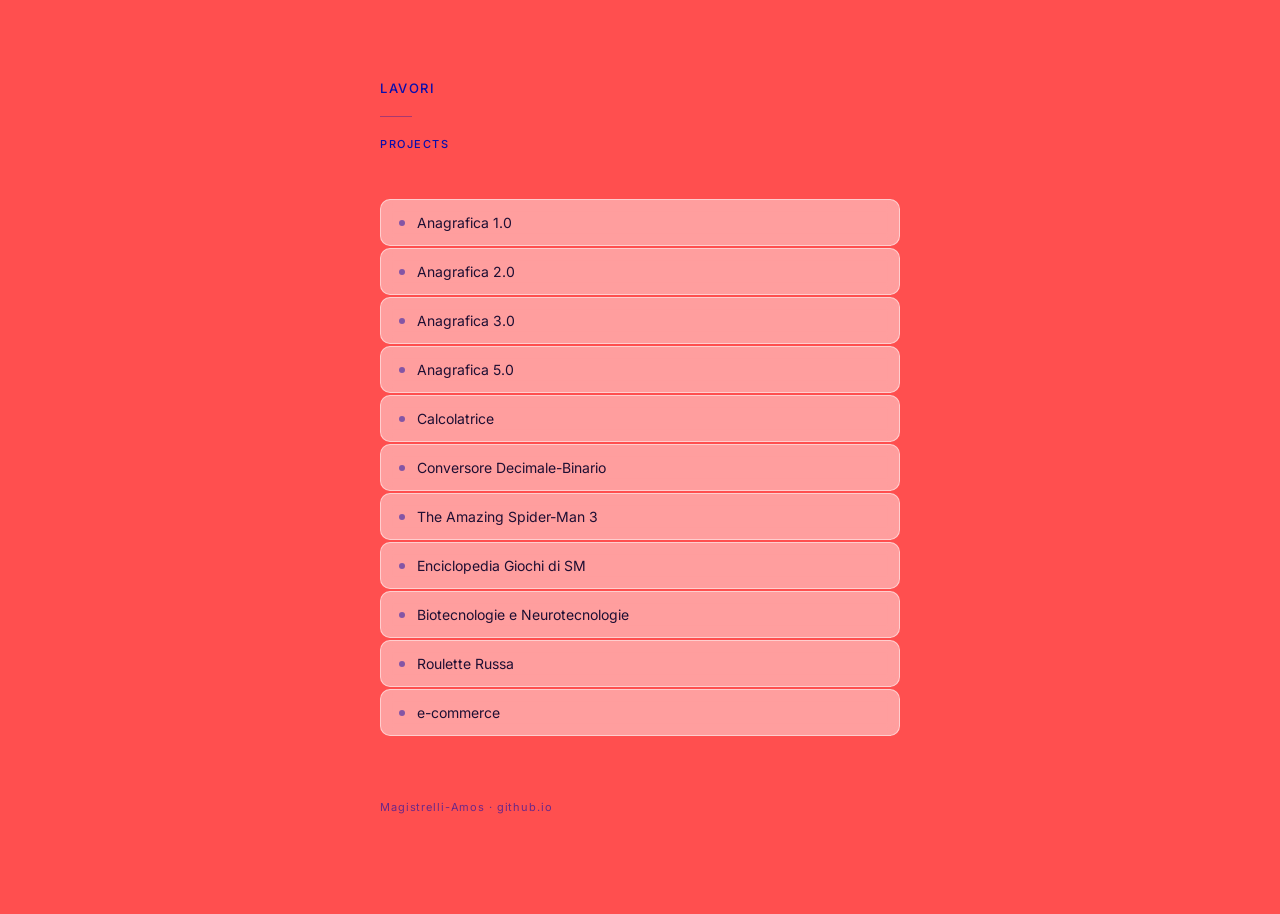
==== commit 8dd24d3d: "Add e-commerce link to index.html" ====
--- a/index.html
+++ b/index.html
@@ -184,6 +184,7 @@
         <li class="list-item"><a href="https://magistrelli-amos.github.io/lavoritps/spiderman_games_encyclopedia.html"><div class="item-left"><span class="item-dot"></span><span>Enciclopedia Giochi di SM</span></div><span class="item-arrow">→</span></a></li>
         <li class="list-item"><a href="https://magistrelli-amos.github.io/lavoritps/biotecnologie-neurotecnologie.html"><div class="item-left"><span class="item-dot"></span><span>Biotecnologie e Neurotecnologie</span></div><span class="item-arrow">→</span></a></li>
          <li class="list-item"><a href="https://magistrelli-amos.github.io/lavoritps/roulette.html"><div class="item-left"><span class="item-dot"></span><span>Roulette Russa</span></div><span class="item-arrow">→</span></a></li>
+         <li class="list-item"><a href="https://magistrelli-amos.github.io/lavoritps/e-commerce/index.html"><div class="item-left"><span class="item-dot"></span><span>e-commerce</span></div><span class="item-arrow">→</span></a></li>
       </ul>
 
       <footer>Magistrelli-Amos · github.io</footer>
